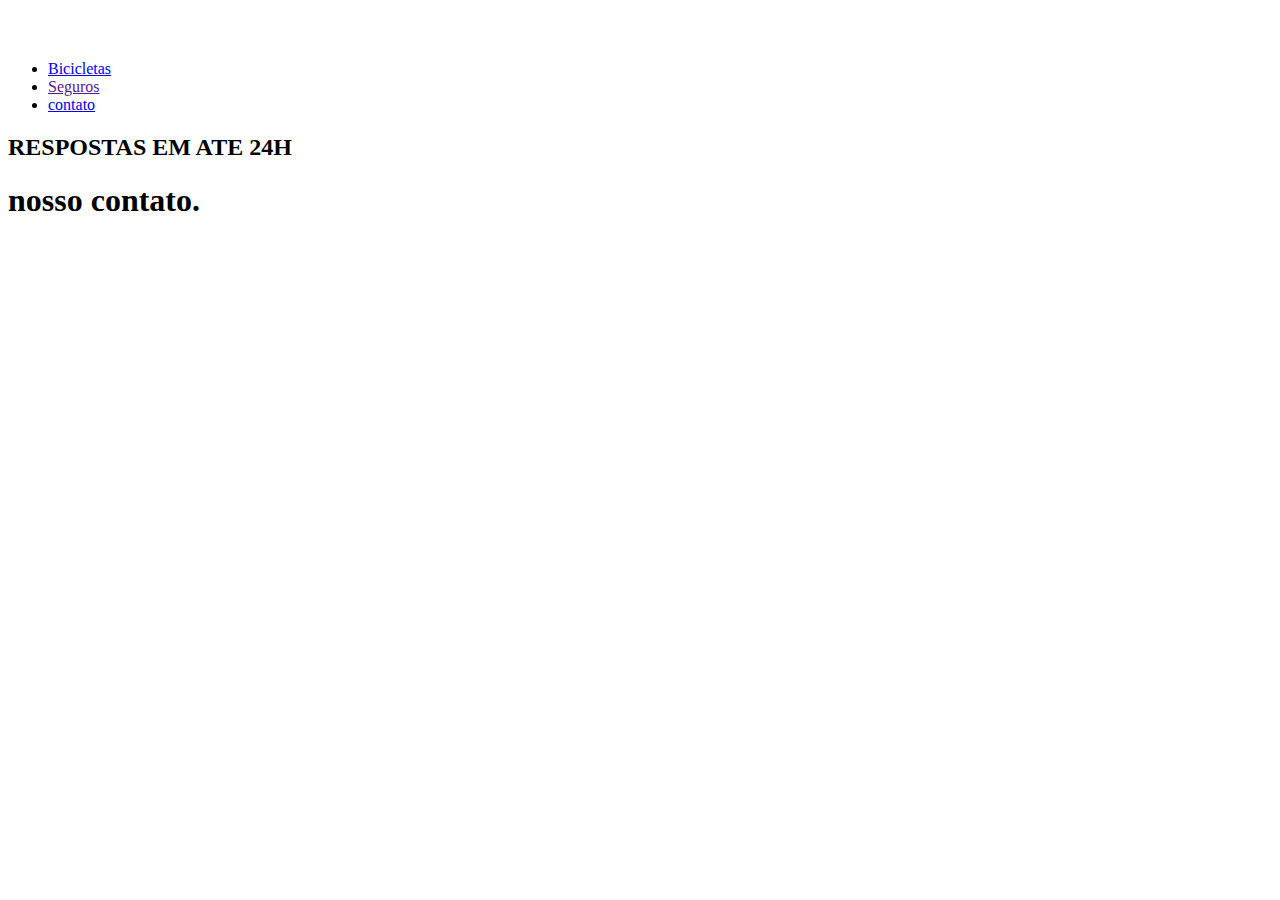
==== contato.html @ 3e22662c "Create contato.html" ====
<!DOCTYPE html>
<html lang="pt-br">
<head>
    <meta charset="UTF-8">
    <meta name="viewport" content="width=device-width, initial-scale=1.0">
    <title>bikecraft</title>
    <link rel="stylesheet" href="contato.css">
</head>
<body>
    <header class="header-bg">
        <div class="header">
            <a href="index.html">
                <img src="imgs/bikcraft.svg" alt="bikecraft">
            </a>
            <nav aria-label="primaria">
                <ul class="headermenu">
                    <li><a href="bicicletas.html">Bicicletas</a></li>
                    <li><a href="">Seguros</a></li>
                    <li><a href="contato.html">contato</a></li>
                </ul>
            </nav>
        </div>
    </header>
    <main>
        <h2 class="resposta">RESPOSTAS EM ATE 24H</h2>
        <h1 class="resposta2">nosso contato<span>.</span></h1>
        <div class="containerform">
            <div class="contentform"></div>
        </div>
    </main>
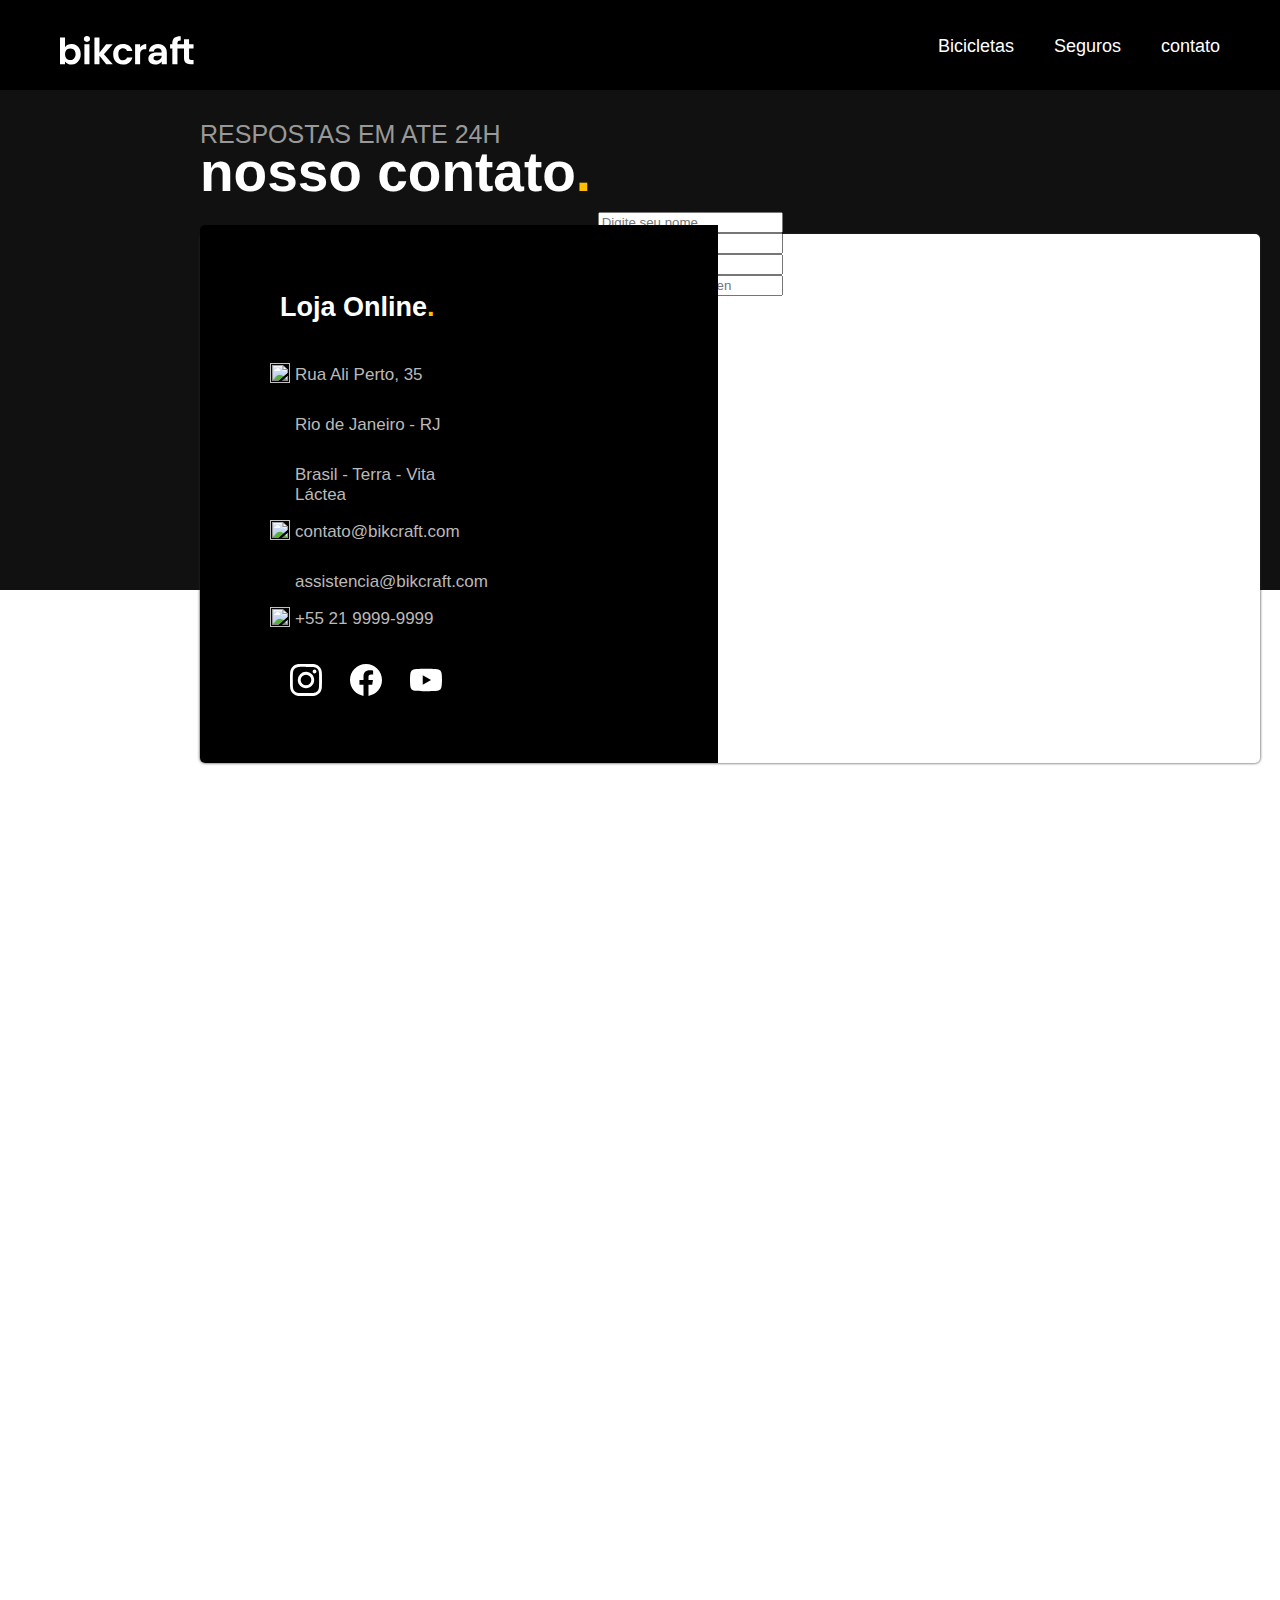
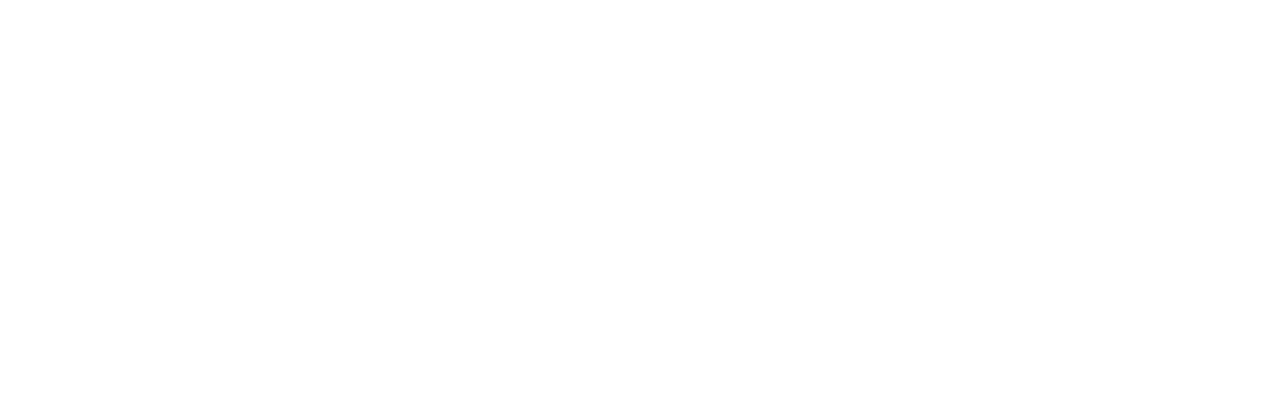
==== commit 06360223: "Update contato.html" ====
--- a/contato.html
+++ b/contato.html
@@ -25,6 +25,33 @@
         <h2 class="resposta">RESPOSTAS EM ATE 24H</h2>
         <h1 class="resposta2">nosso contato<span>.</span></h1>
         <div class="containerform">
-            <div class="contentform"></div>
+            <form action="#">
+                <label for="Nome">
+                <input type="text" placeholder="Digite seu nome"></label>
+                <label for="Telefone">
+                    <input type="number" placeholder="(99)999999">
+                </label>
+                <label for="Email">
+                <input type="email"  placeholder="Digite seu email">
+                </label>
+                <label for="Mensagen:">
+                    <input type="text" placeholder="Digite uma mensagen">
+                </label>
+            </form>
+            <div class="contentform">
+                <h3>Loja Online<span>.</span></h3>
+                <img src="imgs/place.png"   width="20px" height="20px" alt=""><p>Rua Ali Perto, 35</p>
+                <p>Rio de Janeiro - RJ</p>
+                <p>Brasil - Terra - Vita Láctea</p>
+                <img src="imgs/send-mail.png"  width="20px" height="20px" alt=""><p>contato@bikcraft.com</p>
+                <p>assistencia@bikcraft.com</p>
+                <img src="imgs/telephone.png" width="20px" height="20px" alt=""><p class="phone">+55 21 9999-9999</p>
+                    <div class="social-icones">
+                        <a href="#"><img src="imgs/instagram.svg" alt="Instagram"></a>
+                        <a href="#"><img src="imgs/facebook.svg" alt="Facebook"></a>
+                        <a href="#"><img src="imgs/youtube.svg" alt="YouTube"></a>
+                      </div>
+            </div>
         </div>
     </main>
+    
--- a/contato.css
+++ b/contato.css
@@ -0,0 +1,205 @@
+body {
+    margin: 0;
+    padding: 0;
+    font-family: Arial, Helvetica, sans-serif;
+    height: 2000px;
+}
+
+h1,  
+ul,
+p{
+    margin: 0px;
+}
+
+a{
+    text-decoration: none;
+    color: inherit;
+}
+
+ul {
+    margin: 0px;
+    padding: 0px;
+    list-style: none;
+}
+
+.header-bg {
+    background-color: black;
+}
+img{
+    max-width: 100%;
+    display: block;
+
+}
+.header {
+    display: flex;
+    justify-content: space-between;
+    align-items: center;
+    box-sizing: border-box;
+    padding: 20px;
+    max-width: 1200px;
+    margin-left: auto;
+    margin-right: auto;
+}
+
+.headermenu {
+    display: flex;
+    flex-wrap: wrap;
+    gap: 40px;
+}
+
+.headermenu a {
+    color: white;
+    display: inline-block;
+    padding: 16px 0px;
+    text-decoration: none;
+    font-size: 18px;
+    transition: 2s;
+}
+
+
+.headermenu a:after{
+
+    content: "";
+    display: block;
+    height: 2px;
+    width: 0px;
+    background-color: #FFBF00;
+    margin-top: 4px;
+    transition: 0.5s;
+}
+
+.headermenu a:hover:after{
+
+    width: 100%;
+}
+
+
+
+@media (max-width: 1000px) {
+    .header {
+        flex-direction: column; 
+        align-items: flex-start;
+    }
+
+    .headermenu {
+        flex-direction: row;
+        gap: 20px; 
+    }
+
+}
+
+main{
+    width: 100%;
+    height: 500px;
+    margin-top: -30px;
+    background-color: #111111;
+}
+
+.containerform{
+    width: 1060px;
+    height: 529px;
+    align-items: center;
+    margin-left: 200px;
+    background-color: #fff;
+    box-shadow: 0px 0px 3px rgb(42, 42, 42);
+    border-radius: 5px;
+}
+
+.contentform{
+
+    width: 100%;
+    height: 458px;
+    grid-column: 1/6;
+    grid-row: 1/14;
+    background-color: black;
+    border-radius: 5px 0px 0px 5px;
+}
+
+h2{
+    width: 100%;
+    padding:30px;
+    margin-left: 170px;
+    font-size: 25px;
+    color: rgb(153, 153, 153);
+    font-weight: lighter;
+}
+
+main h2{
+    width: 100%;
+}
+main h1{
+
+    color: #fff;
+    margin-left: 200px;
+    font-size: 55px;
+    margin-top: -60px;
+    margin-bottom: 30px;
+}
+
+main h1 span{
+    color:#FFBF00;
+}
+
+
+.contentform{
+    display: flex;
+    color: #bbb9b9;
+    flex-direction: column;
+    padding: 40px;
+    padding-left: 80px;
+    text-align: start;
+}
+
+.containerform h3{
+    color: #fff;
+    margin-bottom: 40px;
+    font-size: 27px;
+}
+
+.containerform h3 span{
+    color: #FFBF00;
+}
+
+.contentform p{
+    max-width: 40%;
+    font-size: 17px;
+    margin: 15px;
+}
+
+.phone p{
+    margin-top: 20px;
+}
+
+
+.social-icones{
+    display: flex;
+    margin: 20px;
+    width: 100px;
+    height: 100px;
+}
+
+.social-icones img{
+    margin-right:70px;
+    color: #FFBF00;
+}
+.contentform img{
+    
+    margin-left: -10px;
+    margin-bottom: -33px;
+}
+
+.containerform{
+    text-align: end;
+}
+
+.containerform{
+    display: grid;
+    grid-template-columns: repeat(12,1fr);
+    grid-template-rows: repeat(13,40px);
+}
+
+.containerform input text{
+
+    
+}
+
